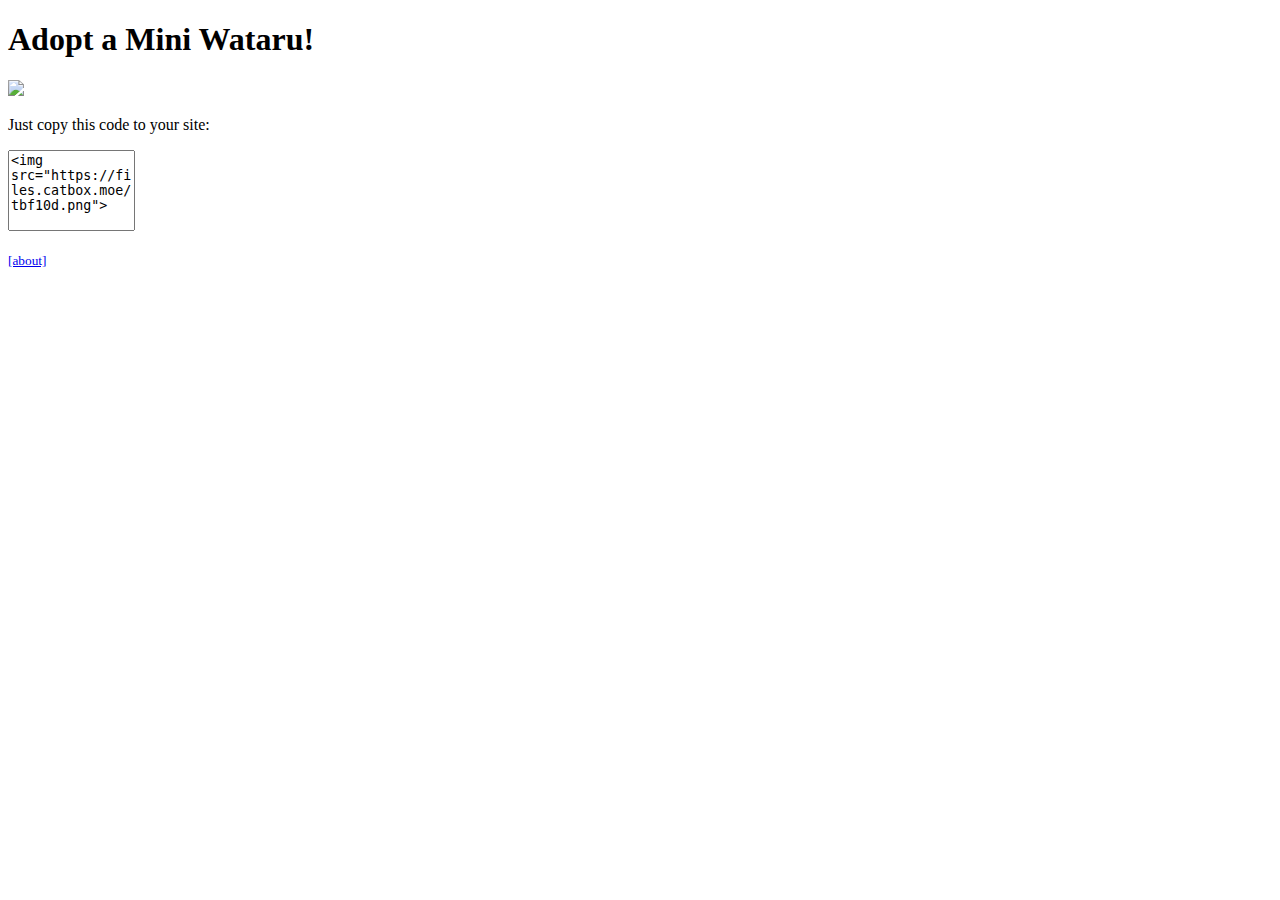
==== index.html @ 73bdf36a "Add files via upload" ====
<!DOCTYPE html>
<html>
    <head>
        <meta charset="UTF-8">
        <meta name="viewport" content="width=device-width, initial-scale=1.0">
        <title>Adopt a Wataru</title>
        <link href="style.css" rel="stylesheet" type="text/css" media="all">
        <link rel="icon" href="https://files.catbox.moe/tbf10d.png" type="image/gif" >
    </head>
    <body>
        <div class="container"><!--container-->
            <h1>Adopt a Mini Wataru!</h1>
            <main>
                <img src="https://files.catbox.moe/tbf10d.png">
                <p>Just copy this code to your site:</p>
                <textarea name="note" cols="15" rows="5" style="resize:none;overflow:hidden">&lt;img src="https://files.catbox.moe/tbf10d.png">
                </textarea>
                <p><small><a href="about.html">[about]</a></small></p>
            </main>
        </div>
    </body>
</html>
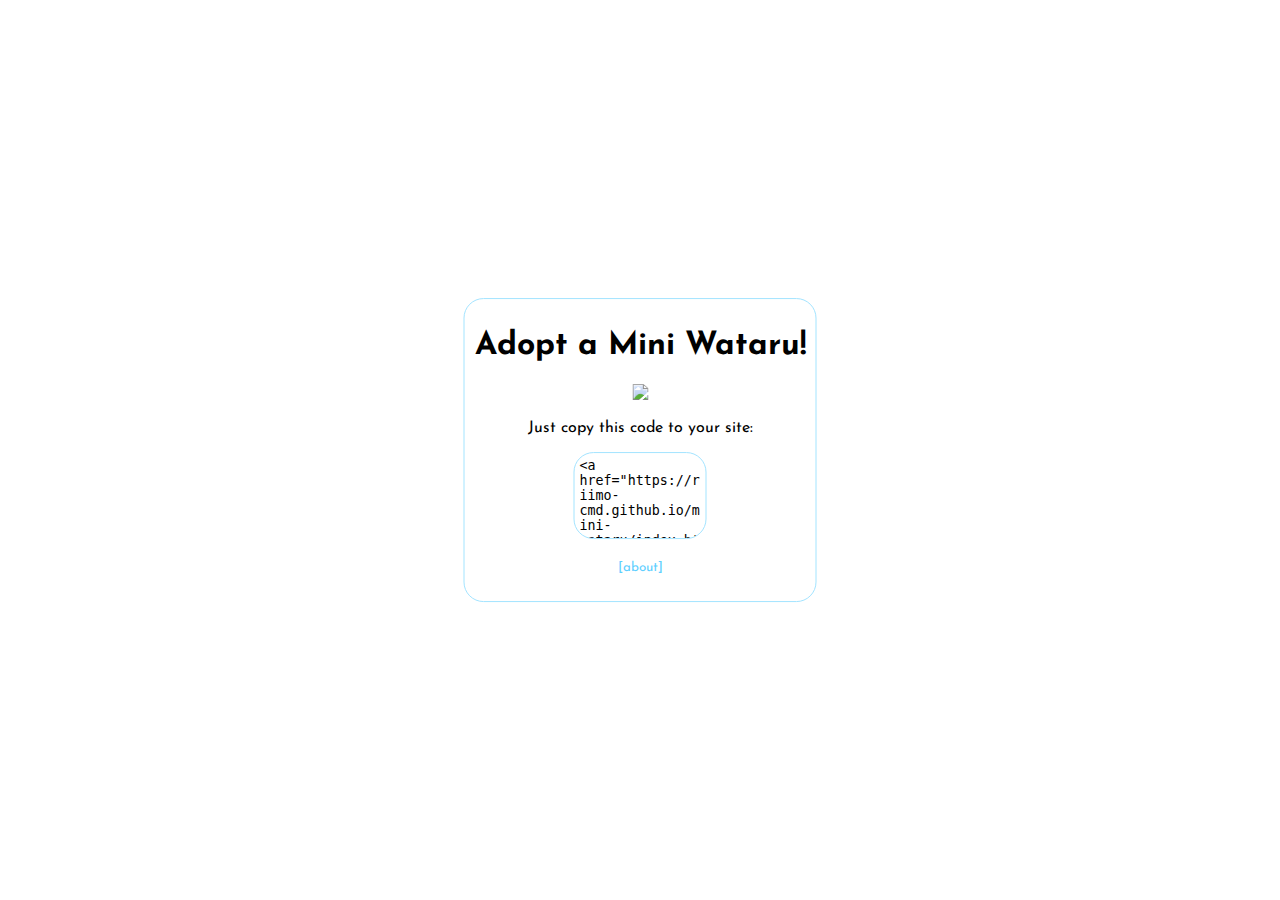
==== commit 52734598: "Update index.html" ====
--- a/index.html
+++ b/index.html
@@ -13,10 +13,10 @@
             <main>
                 <img src="https://files.catbox.moe/tbf10d.png">
                 <p>Just copy this code to your site:</p>
-                <textarea name="note" cols="15" rows="5" style="resize:none;overflow:hidden">&lt;img src="https://files.catbox.moe/tbf10d.png">
+                <textarea name="note" cols="15" rows="5" style="resize:none;overflow:hidden">&lt;a href="https://riimo-cmd.github.io/mini-wataru/index.html">&lt;img src="https://files.catbox.moe/tbf10d.png">&lt;/a>
                 </textarea>
                 <p><small><a href="about.html">[about]</a></small></p>
             </main>
         </div>
     </body>
-</html>+</html>
--- a/style.css
+++ b/style.css
@@ -0,0 +1,65 @@
+@import url('https://fonts.googleapis.com/css2?family=Josefin+Sans:ital,wght@0,300;0,400;1,300;1,400&display=swap');
+
+
+* {cursor: url(https://ani.cursors-4u.net/nature/nat-11/nat1046.cur), auto !important;}
+
+    body{
+    background: url("https://sadhost.neocities.org/images/tiles/gifbground-804-0009.gif");
+    font-family: 'Josefin Sans', sans-serif;
+}
+
+.container{
+    background: #e9f9ff;
+    border: #a3e4ff solid 1.5px;
+    border-radius: 20px;
+    position: absolute;
+    top: 50%;
+    left: 50%;
+    transform: translate(-50%, -50%);
+    text-align: center;
+    padding: 10px;
+    background:white;
+}
+
+textarea{
+    border: #a3e4ff solid 1px;
+    border-radius: 20px;
+    padding: 5px;
+}
+
+b{
+    color: #ffd3f4;
+}
+.pfp{
+    width:100px;
+    border-radius: 100%;
+}
+
+a{
+    color:#60cfff;
+    text-decoration: none;
+}
+
+a:hover{
+    text-decoration: underline wavy;
+    color: #e9f9ff;
+    cursor: url(https://cur.cursors-4u.net/nature/nat-10/nat991.cur), auto !important;
+}
+
+p{color:black;}
+
+.profiles{
+    display: inline-block;
+}
+
+#ryn a:hover{
+    color:#dea9ff;
+}
+
+#rex a:hover{
+    color:#ffd3f4;
+}
+
+::selection {
+    color: #ffd3f4;
+}